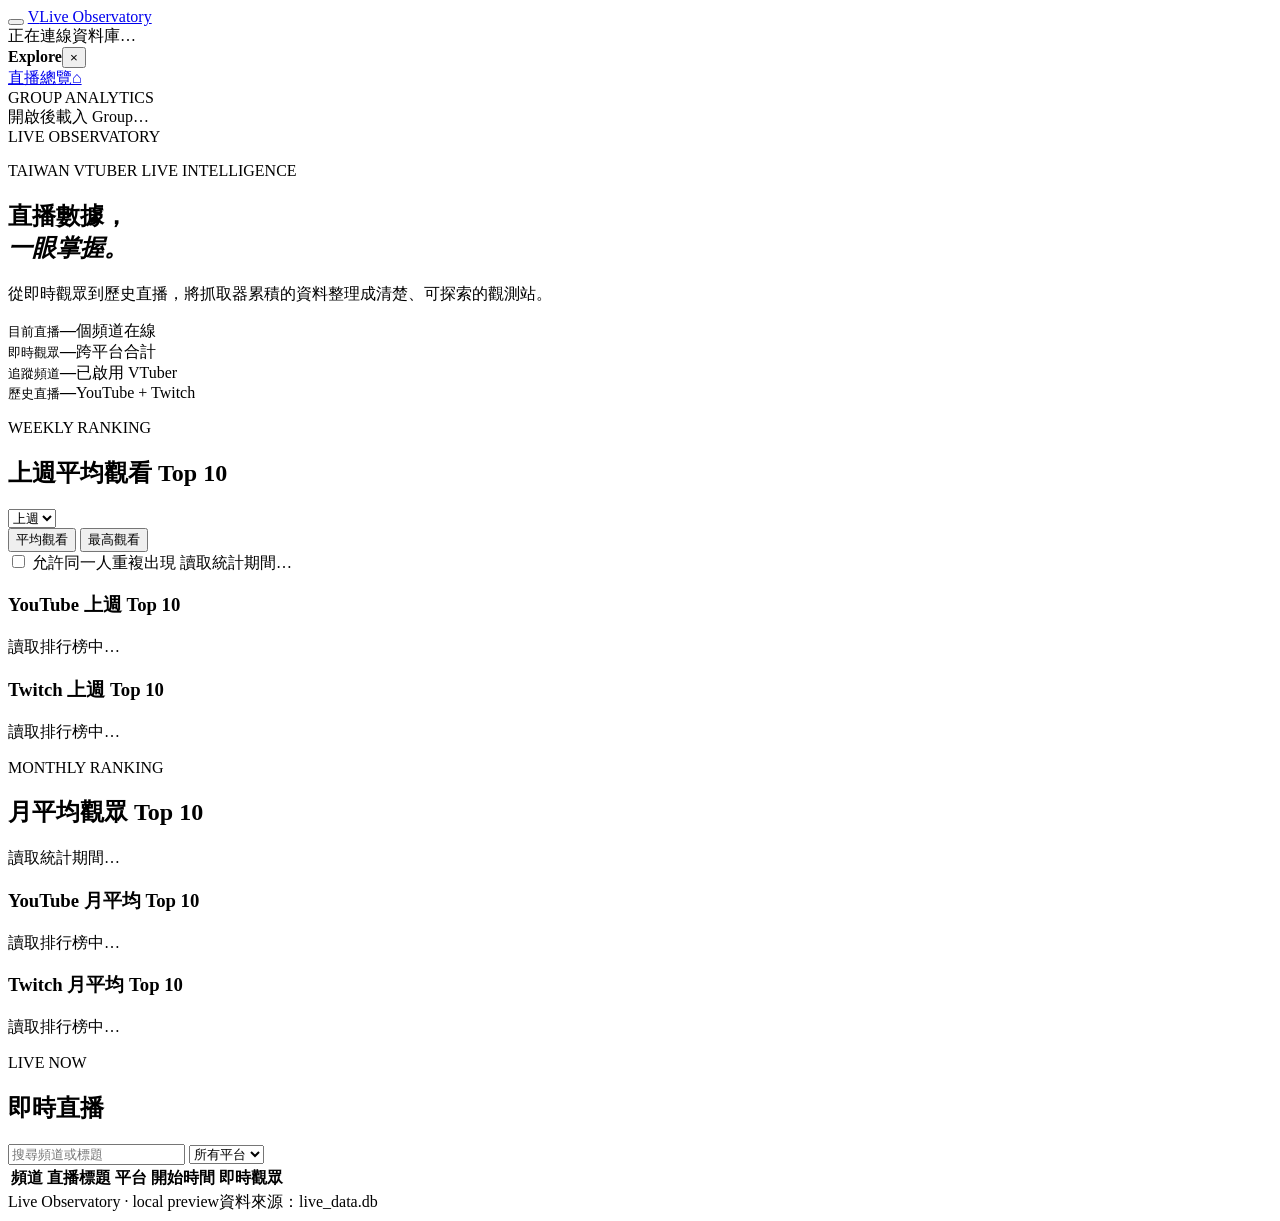
==== static/index.html @ b6060ea2 "Show month in average ranking heading" ====
<!doctype html>
<html lang="zh-Hant">
<head>
  <meta charset="utf-8">
  <meta name="viewport" content="width=device-width, initial-scale=1">
  <title>VTuber Live Observatory</title>
  <base id="site-base" href="/">
  <script>if(location.hostname.endsWith(".github.io"))document.getElementById("site-base").href="/vtuber_website/";</script>
  <script src="site.js?v=1"></script>
  <link rel="stylesheet" href="styles.css">
  <link rel="stylesheet" href="navigation.css">
  <link rel="stylesheet" href="dashboard-theme.css?v=5">
</head>
<body>
  <header class="topbar">
    <div class="nav-left">
      <button class="menu-button" type="button" aria-label="開啟導覽選單" aria-expanded="false"><span></span></button>
      <a class="brand" href="./"><span class="brand-mark">V</span><span>Live Observatory</span></a>
    </div>
    <div class="status"><i></i><span id="sync-label">正在連線資料庫…</span></div>
  </header>
  <div class="drawer-overlay"></div>
  <aside class="nav-drawer" aria-label="網站導覽">
    <div class="drawer-head"><strong>Explore</strong><button class="drawer-close" type="button" aria-label="關閉選單">×</button></div>
    <a class="drawer-home" href="./"><span>直播總覽</span><span>⌂</span></a>
    <div class="drawer-section-title">GROUP ANALYTICS</div>
    <div class="drawer-groups"><div class="drawer-loading">開啟後載入 Group…</div></div>
    <div class="drawer-foot">LIVE OBSERVATORY</div>
  </aside>

  <main>
    <section class="hero">
      <div>
        <p class="eyebrow">TAIWAN VTUBER LIVE INTELLIGENCE</p>
        <h1>直播數據，<br><em>一眼掌握。</em></h1>
        <p class="lede">從即時觀眾到歷史直播，將抓取器累積的資料整理成清楚、可探索的觀測站。</p>
      </div>
      <div class="orb" aria-hidden="true"><span></span></div>
    </section>

    <section class="metrics" id="metrics">
      <article><small>目前直播</small><strong id="live-now">—</strong><span>個頻道在線</span></article>
      <article><small>即時觀眾</small><strong id="viewers-now">—</strong><span>跨平台合計</span></article>
      <article><small>追蹤頻道</small><strong id="streamers">—</strong><span>已啟用 VTuber</span></article>
      <article><small>歷史直播</small><strong id="streams">—</strong><span id="platform-mix">YouTube + Twitch</span></article>
    </section>

    <section class="section">
      <div class="section-title">
        <div><p class="eyebrow">WEEKLY RANKING</p><h2 id="ranking-heading">上週平均觀看 Top 10</h2></div>
        <div class="ranking-controls">
          <select id="stream-ranking-period" aria-label="單場直播排行期間">
            <option value="last_week">上週</option>
            <option value="this_week">本週</option>
            <option value="this_month">本月</option>
          </select>
          <div class="ranking-metric" role="group" aria-label="排行榜依據">
            <button class="active" type="button" data-ranking-metric="average_viewers">平均觀看</button>
            <button type="button" data-ranking-metric="peak_viewers">最高觀看</button>
          </div>
          <label class="ranking-unique"><input type="checkbox" id="ranking-allow-duplicates"> 允許同一人重複出現</label>
          <span class="ranking-period" id="ranking-period">讀取統計期間…</span>
        </div>
      </div>
      <div class="platform-rankings">
        <section class="platform-ranking">
          <h3 id="youtube-stream-ranking-title"><span class="badge youtube">YouTube</span> 上週 Top 10</h3>
          <div class="weekly-ranking" id="youtube-ranking"><div class="empty">讀取排行榜中…</div></div>
        </section>
        <section class="platform-ranking">
          <h3 id="twitch-stream-ranking-title"><span class="badge twitch">Twitch</span> 上週 Top 10</h3>
          <div class="weekly-ranking" id="twitch-ranking"><div class="empty">讀取排行榜中…</div></div>
        </section>
      </div>
    </section>

    <section class="section">
      <div class="section-title">
        <div><p class="eyebrow">MONTHLY RANKING</p><h2 id="monthly-ranking-heading">月平均觀眾 Top 10</h2></div>
        <span class="ranking-period" id="monthly-ranking-period">讀取統計期間…</span>
      </div>
      <div class="platform-rankings">
        <section class="platform-ranking">
          <h3><span class="badge youtube">YouTube</span> 月平均 Top 10</h3>
          <div class="weekly-ranking" id="youtube-monthly-ranking"><div class="empty">讀取排行榜中…</div></div>
        </section>
        <section class="platform-ranking">
          <h3><span class="badge twitch">Twitch</span> 月平均 Top 10</h3>
          <div class="weekly-ranking" id="twitch-monthly-ranking"><div class="empty">讀取排行榜中…</div></div>
        </section>
      </div>
    </section>

    <section class="section">
      <div class="section-title">
        <div><p class="eyebrow">LIVE NOW</p><h2>即時直播</h2></div>
        <div class="filters">
          <input id="search" type="search" placeholder="搜尋頻道或標題">
          <select id="platform"><option value="">所有平台</option><option value="youtube">YouTube</option><option value="twitch">Twitch</option></select>
        </div>
      </div>
      <div class="table-wrap">
        <table>
          <thead><tr><th>頻道</th><th>直播標題</th><th>平台</th><th>開始時間</th><th class="number">即時觀眾</th></tr></thead>
          <tbody id="stream-table"></tbody>
        </table>
      </div>
    </section>
  </main>

  <footer><span>Live Observatory · local preview</span><span>資料來源：live_data.db</span></footer>
  <script src="supabase-config.js?v=1"></script>
  <script src="api-client.js?v=3"></script>
  <script src="navigation.js?v=2"></script>
  <script src="app.js?v=16"></script>
</body>
</html>
---- static/styles.css ----
:root {
  --ink: #17221d;
  --muted: #647269;
  --paper: #f4f1e9;
  --card: #fffdf8;
  --line: #d9ddd5;
  --green: #215c42;
  --lime: #c9ff62;
  --red: #ef5b4c;
  --shadow: 0 18px 50px rgba(32, 59, 44, .09);
}

* { box-sizing: border-box; }
html { scroll-behavior: smooth; }
body {
  margin: 0;
  background: var(--paper);
  color: var(--ink);
  font-family: Inter, "Noto Sans TC", "Microsoft JhengHei", sans-serif;
}
.topbar {
  position: sticky;
  top: 0;
  z-index: 10;
  display: flex;
  align-items: center;
  justify-content: space-between;
  height: 72px;
  padding: 0 max(5vw, 28px);
  border-bottom: 1px solid var(--line);
  background: rgba(244, 241, 233, .88);
  backdrop-filter: blur(16px);
}
.brand {
  display: flex;
  align-items: center;
  gap: 12px;
  color: var(--ink);
  font-weight: 800;
  letter-spacing: -.02em;
  text-decoration: none;
}
.brand-mark {
  display: grid;
  place-items: center;
  width: 34px;
  height: 34px;
  border-radius: 50%;
  background: var(--green);
  color: var(--lime);
}
.status {
  display: flex;
  align-items: center;
  gap: 9px;
  color: var(--muted);
  font-size: 13px;
}
.status i {
  width: 8px;
  height: 8px;
  border-radius: 50%;
  background: #43bc75;
  box-shadow: 0 0 0 4px rgba(67, 188, 117, .12);
}

main { width: min(1180px, 90vw); margin: auto; }
.hero {
  display: grid;
  grid-template-columns: 1.4fr .8fr;
  align-items: center;
  min-height: 430px;
  border-bottom: 1px solid var(--line);
}
.eyebrow {
  margin: 0 0 12px;
  color: var(--green);
  font-size: 11px;
  font-weight: 800;
  letter-spacing: .18em;
}
.hero h1 {
  margin: 0;
  font-family: Georgia, "Noto Serif TC", serif;
  font-size: clamp(54px, 7vw, 94px);
  line-height: .92;
  letter-spacing: -.055em;
}
.hero h1 em { color: var(--green); font-weight: 400; }
.lede {
  max-width: 540px;
  margin: 28px 0 0;
  color: var(--muted);
  font-size: 17px;
  line-height: 1.8;
}
.orb {
  position: relative;
  justify-self: end;
  width: min(28vw, 290px);
  overflow: hidden;
  aspect-ratio: 1;
  border-radius: 50%;
  background: var(--green);
  box-shadow: var(--shadow);
}
.orb::before {
  content: "";
  position: absolute;
  left: 15%;
  top: 15%;
  width: 70%;
  height: 70%;
  border: 1px solid rgba(201, 255, 98, .5);
  border-radius: 50%;
}
.orb::after {
  content: "LIVE";
  position: absolute;
  inset: 0;
  display: grid;
  place-items: center;
  color: var(--lime);
  font-size: 14px;
  font-weight: 900;
  letter-spacing: .35em;
}
.orb span {
  position: absolute;
  left: 20%;
  top: 20%;
  width: 18px;
  height: 18px;
  border-radius: 50%;
  background: var(--red);
  box-shadow: 145px 135px 0 var(--lime);
}

.metrics {
  display: grid;
  grid-template-columns: repeat(4, 1fr);
  margin: 34px 0 96px;
  border: 1px solid var(--line);
  border-radius: 16px;
  background: var(--card);
  box-shadow: var(--shadow);
}
.metrics article { padding: 26px 28px; border-right: 1px solid var(--line); }
.metrics article:last-child { border: 0; }
.metrics small,
.metrics span { display: block; color: var(--muted); font-size: 12px; }
.metrics strong {
  display: block;
  margin: 8px 0 5px;
  font-family: Georgia, serif;
  font-size: 42px;
  letter-spacing: -.04em;
}

.section { margin: 0 0 96px; }
.section-title {
  display: flex;
  align-items: end;
  justify-content: space-between;
  margin-bottom: 24px;
}
.section-title h2 {
  margin: 0;
  font-family: Georgia, "Noto Serif TC", serif;
  font-size: 34px;
  letter-spacing: -.03em;
}
.empty {
  grid-column: 1 / -1;
  padding: 60px;
  border: 1px dashed #bdc6bf;
  border-radius: 15px;
  color: var(--muted);
  text-align: center;
}

.filters { display: flex; gap: 8px; }
.filters input,
.filters select {
  padding: 10px 12px;
  border: 1px solid var(--line);
  border-radius: 9px;
  background: var(--card);
  color: var(--ink);
  font: 13px inherit;
}
.table-wrap {
  overflow: auto;
  border: 1px solid var(--line);
  border-radius: 14px;
  background: var(--card);
  box-shadow: var(--shadow);
}
table { width: 100%; min-width: 800px; border-collapse: collapse; }
th,
td {
  padding: 16px 18px;
  border-bottom: 1px solid var(--line);
  font-size: 13px;
  text-align: left;
}
th {
  background: #f9f7f1;
  color: var(--muted);
  font-size: 10px;
  letter-spacing: .1em;
  text-transform: uppercase;
}
tbody tr:last-child td { border: 0; }
tbody tr:hover { background: #fafbf7; }
.channel { font-weight: 700; }
.group { display: block; margin-top: 3px; color: var(--muted); font-size: 10px; }
.title-cell { max-width: 420px; }
.title-cell a { color: inherit; text-decoration: none; }
.badge { padding: 5px 8px; border-radius: 12px; background: #eee; font-size: 10px; }
.badge.youtube { background: #fff0ed; color: #b83227; }
.badge.twitch { background: #f2edff; color: #6441a5; }
.number { text-align: right; font-variant-numeric: tabular-nums; }

footer {
  display: flex;
  justify-content: space-between;
  width: min(1180px, 90vw);
  margin: auto;
  padding: 30px 0 45px;
  border-top: 1px solid var(--line);
  color: var(--muted);
  font-size: 11px;
}

@media (max-width: 800px) {
  .hero { grid-template-columns: 1fr; min-height: 500px; }
  .orb { display: none; }
  .metrics { grid-template-columns: 1fr 1fr; }
  .metrics article:nth-child(2) { border-right: 0; }
  .metrics article:nth-child(-n+2) { border-bottom: 1px solid var(--line); }
  .section-title { align-items: start; flex-direction: column; gap: 20px; }
  .filters { width: 100%; }
  .filters input { flex: 1; }
}

@media (max-width: 480px) {
  .topbar { padding: 0 18px; }
  .status span { display: none; }
  main { width: 92vw; }
  .hero h1 { font-size: 48px; }
  .metrics { grid-template-columns: 1fr; }
  .metrics article {
    border-right: 0;
    border-bottom: 1px solid var(--line) !important;
  }
  .metrics article:last-child { border: 0 !important; }
  .filters { flex-direction: column; }
  footer { flex-direction: column; gap: 8px; }
}
---- static/navigation.css ----
.nav-left{display:flex;align-items:center;gap:12px}.menu-button{width:40px;height:40px;border:1px solid var(--line,#d9ddd5);border-radius:50%;background:transparent;display:grid;place-items:center;cursor:pointer;color:var(--ink,#17221d);transition:.2s}.menu-button:hover{background:var(--card,#fffdf8);border-color:var(--green,#215c42)}.menu-button span,.menu-button:before,.menu-button:after{content:"";display:block;width:16px;height:1.5px;background:currentColor;transition:.25s}.menu-button span{margin:4px 0}.nav-drawer{position:fixed;z-index:50;left:0;top:0;width:min(390px,88vw);height:100vh;background:#173d2d;color:#fff;transform:translateX(-102%);transition:transform .28s ease;display:flex;flex-direction:column;box-shadow:20px 0 70px rgba(15,35,26,.25)}.nav-drawer.open{transform:translateX(0)}.drawer-overlay{position:fixed;inset:0;background:rgba(17,29,23,.38);backdrop-filter:blur(2px);z-index:49;opacity:0;pointer-events:none;transition:opacity .25s}.drawer-overlay.open{opacity:1;pointer-events:auto}.drawer-head{height:72px;display:flex;align-items:center;justify-content:space-between;padding:0 26px;border-bottom:1px solid rgba(255,255,255,.12)}.drawer-head strong{font-family:Georgia,serif;font-size:19px}.drawer-close{border:0;background:transparent;color:#fff;font-size:29px;line-height:1;cursor:pointer}.drawer-home{display:flex;justify-content:space-between;align-items:center;margin:24px 20px 14px;padding:17px 18px;border-radius:10px;background:var(--lime,#c9ff62);color:#173d2d;text-decoration:none;font-size:13px;font-weight:800}.drawer-section-title{padding:16px 27px 10px;color:#96b2a3;font-size:9px;letter-spacing:.2em;font-weight:800}.drawer-groups{overflow:auto;padding:0 12px 30px}.drawer-group{display:grid;grid-template-columns:34px 1fr auto;gap:11px;align-items:center;padding:11px 14px;color:#e7efe9;text-decoration:none;border-radius:9px}.drawer-group:hover,.drawer-group.active{background:rgba(255,255,255,.09)}.drawer-group-mark{width:30px;height:30px;border-radius:50%;display:grid;place-items:center;background:rgba(201,255,98,.12);color:var(--lime,#c9ff62);font:14px Georgia}.drawer-group strong{display:block;font-size:12px;text-transform:capitalize}.drawer-group small{display:block;color:#91aa9d;font-size:9px;margin-top:3px}.drawer-group>small{margin:0}.drawer-loading{padding:20px 27px;color:#91aa9d;font-size:11px}.drawer-foot{margin-top:auto;padding:18px 27px;border-top:1px solid rgba(255,255,255,.1);color:#789487;font-size:9px;letter-spacing:.1em}
@media(max-width:480px){.nav-left{gap:8px}.menu-button{width:36px;height:36px}}
---- static/dashboard-theme.css ----
:root{
  --ink:#e8edf7;
  --muted:#8792a8;
  --paper:#080c14;
  --card:#101722;
  --line:#202a3a;
  --green:#43d7b5;
  --lime:#69f0ce;
  --red:#ff6577;
  --blue:#5a8cff;
  --purple:#a879ff;
  --shadow:0 14px 40px rgba(0,0,0,.25);
}
*{scrollbar-color:#29364a #0a0f18}
body{
  background-color:var(--paper);
  background-image:linear-gradient(rgba(78,101,139,.055) 1px,transparent 1px),linear-gradient(90deg,rgba(78,101,139,.055) 1px,transparent 1px);
  background-size:32px 32px;
  color:var(--ink);
}
.topbar{
  height:64px;background:rgba(8,12,20,.88);border-color:var(--line);
  box-shadow:0 1px 0 rgba(255,255,255,.02);padding:0 max(3vw,22px)
}
.brand{color:var(--ink);font-size:13px;letter-spacing:.02em}.brand-mark{border-radius:8px;background:linear-gradient(145deg,var(--blue),var(--purple));color:#fff;box-shadow:0 0 22px rgba(90,140,255,.25)}
.menu-button{border-radius:8px;background:#111925;border-color:#273247;color:#aeb9cc}.menu-button:hover{background:#172131;border-color:var(--blue);color:#fff}
.status{background:#0e181a;border:1px solid #1b3b36;border-radius:20px;padding:7px 12px;color:#8ab2aa}.status i{background:var(--green);box-shadow:0 0 10px var(--green)}
main{width:min(1360px,94vw)}
.eyebrow{color:#6e8fff;font-family:"Cascadia Code",Consolas,monospace;font-size:9px;letter-spacing:.16em}
.hero{min-height:310px;grid-template-columns:1fr 260px;border-color:var(--line);padding:38px 0}
.hero h1{font-family:Inter,"Noto Sans TC","Microsoft JhengHei",sans-serif;font-size:clamp(42px,5vw,68px);line-height:1.02;letter-spacing:-.055em;font-weight:750}.hero h1 em{font-style:normal;color:var(--green)}
.lede{font-size:14px;line-height:1.7;color:var(--muted);margin-top:20px;max-width:600px}
.orb{width:200px;border-radius:24px;background:linear-gradient(145deg,#15233c,#0d151f);border:1px solid #293954;box-shadow:inset 0 0 45px rgba(90,140,255,.1),var(--shadow)}
.orb:before{border-color:rgba(90,140,255,.42)}.orb:after{color:var(--green);font-family:Consolas,monospace}.orb span{background:var(--red);box-shadow:105px 95px 0 var(--green)}
.metrics,.summary-strip,.metric-grid{background:rgba(16,23,34,.9);border-color:var(--line);border-radius:10px;box-shadow:var(--shadow)}
.metrics{margin:24px 0 64px}.metrics article,.summary-strip div,.metric-grid article{border-color:var(--line);position:relative;overflow:hidden}
.metrics article:before,.metric-grid article:before{content:"";position:absolute;left:0;top:0;width:100%;height:2px;background:linear-gradient(90deg,var(--blue),transparent)}
.metrics small,.metrics span,.summary-strip small,.metric-grid small,.metric-grid span{color:var(--muted)}
.metrics strong,.summary-strip strong,.metric-grid strong{font-family:"Cascadia Code",Consolas,monospace;color:#f1f5ff;letter-spacing:-.05em}
.section{margin-bottom:64px}.section-title h2,.panel h2,.history h2,.section-head h2{font-family:Inter,"Noto Sans TC",sans-serif;font-weight:650;font-size:25px;letter-spacing:-.025em}
.member-avatar,.profile-avatar{background:linear-gradient(145deg,var(--blue),var(--purple));color:#fff}
.analysis-grid{gap:12px;margin-bottom:64px}.panel{background:rgba(16,23,34,.94);border-color:var(--line);border-radius:10px;box-shadow:var(--shadow)}
.category-row{border-color:var(--line)}
.filters input,.filters select,.controls input,.controls select,.history select{background:#0f1621;border-color:#273247;color:var(--ink);border-radius:7px}.filters input:focus,.controls input:focus{outline:1px solid var(--blue)}
.table-wrap{background:rgba(16,23,34,.96);border-color:var(--line);border-radius:9px;box-shadow:var(--shadow)}
th{background:#0d131d;color:#718099;border-color:var(--line);font-family:"Cascadia Code",Consolas,monospace}td{border-color:var(--line)}tbody tr:hover{background:#141e2c}.badge,.chip{background:#1b2432}.badge.youtube,.chip.youtube{color:#ff8994;background:#2a171d}.badge.twitch,.chip.twitch{color:#b999ff;background:#211a35}
footer{border-color:var(--line);color:#66738a}
.crumbs{color:#657189}.group-hero{min-height:250px;border:1px solid #263653;border-radius:12px;background:radial-gradient(circle at 85% 25%,rgba(90,140,255,.2),transparent 28%),linear-gradient(120deg,#121c2b,#0d141f);padding:42px 48px}.group-hero:after{border-color:rgba(90,140,255,.2)}.group-hero .eyebrow{color:var(--green)}.group-hero h1,.profile-hero h1{font-family:Inter,"Noto Sans TC",sans-serif;font-weight:720;letter-spacing:-.045em}.group-hero p:not(.eyebrow){color:var(--muted)}.group-seal{border-radius:18px;border-color:#3a4d6d;color:#7ca0ff;background:rgba(9,15,25,.48)}.group-seal span{font-family:"Cascadia Code",Consolas,monospace}
.summary-strip{margin:-22px 24px 60px}.directory{background:rgba(8,12,20,.55)}.member-list{border-color:var(--line)}.member-row{border-color:var(--line);border-radius:7px}.member-row:hover{background:#101925}.member-avatar{border-radius:8px}.arrow{color:var(--blue)}.now-live{color:var(--red)!important}.member-stat strong{font-family:"Cascadia Code",Consolas,monospace}
.profile-hero{border-color:var(--line)}.profile-avatar{border-radius:18px}.profile-labels span{border-color:#2d3a50;color:#7ea1ff;background:#101826}.profile-labels .live{background:#451d29;color:#ff8896;border-color:#7e3043}.profile-copy>p,.profile-period small{color:var(--muted)}.profile-links a{background:#111a27;border-color:#2a374c;color:#cbd5e6}.profile-period strong{font-family:"Cascadia Code",Consolas,monospace}
.category-bar{background:#202b3c}.category-bar i{background:linear-gradient(90deg,var(--blue),var(--purple))}
.nav-drawer{background:#0c121c;border-right:1px solid #253249}.drawer-head{border-color:#222d3f}.drawer-home{background:linear-gradient(90deg,var(--blue),#7861db);color:#fff}.drawer-section-title{color:#5e6f89}.drawer-group{color:#cbd4e3}.drawer-group:hover,.drawer-group.active{background:#141f2e}.drawer-group-mark{border-radius:7px;background:#182439;color:#7fa2ff}.drawer-group small,.drawer-loading{color:#65758d}.drawer-foot{border-color:#202b3d;color:#53637c}
nav a{color:var(--muted);border-color:transparent}nav a.active{color:var(--green);border-color:var(--green)}
@media(max-width:800px){.hero{grid-template-columns:1fr}.group-hero{padding:34px 28px}}
@media(max-width:520px){.brand span:last-child{display:none}.hero{min-height:360px}.metrics strong{font-size:32px}}
.summary-strip{grid-template-columns:repeat(4,1fr) 1.35fr}
.summary-strip>.average-card{display:grid;grid-template-columns:1fr 1fr;column-gap:14px;padding-top:19px;padding-bottom:19px}
.average-card>small{grid-column:1/-1}
.platform-average{display:flex;align-items:baseline;gap:7px;margin-top:7px}
.platform-average b{font:700 9px "Cascadia Code",Consolas,monospace;color:var(--muted)}
.platform-average strong{display:inline!important;margin:0!important;font-size:22px!important;color:var(--ink)}
.member-stat.dual-stat{display:grid;grid-template-columns:1fr 1fr;column-gap:12px}
.member-stat.dual-stat>small{grid-column:1/-1;margin:0 0 7px}
.member-stat.dual-stat>span{display:flex;align-items:baseline;gap:6px}
.member-stat.dual-stat b{font:700 8px "Cascadia Code",Consolas,monospace;color:var(--muted)}
.member-stat.dual-stat strong{font-family:"Cascadia Code",Consolas,monospace;font-size:14px}
@media(max-width:900px){.summary-strip{grid-template-columns:repeat(2,1fr)}.summary-strip>.average-card{grid-column:1/-1}.summary-strip>div:nth-child(2n){border-right:0}.summary-strip>div{border-bottom:1px solid var(--line)}.summary-strip>div:last-child{border-bottom:0}}
@media(max-width:800px){.member-row{grid-template-columns:44px 1fr 24px}.member-row>.member-avatar{grid-column:1}.member-row>.member-name{grid-column:2}.member-row>.arrow{grid-column:3;grid-row:1}.member-row>.member-stat{grid-column:2/4}.member-row>.dual-stat{display:grid}}
@media(max-width:480px){.summary-strip{grid-template-columns:1fr 1fr}.summary-strip>.average-card{grid-column:1/-1}}

/* Light analytics palette — layout intentionally unchanged. */
:root{
  --ink:#182230;
  --muted:#69778c;
  --paper:#f4f7fb;
  --card:#ffffff;
  --line:#dce3ed;
  --green:#0c9f83;
  --lime:#16b99a;
  --red:#e5485f;
  --blue:#4169e1;
  --purple:#7b61d9;
  --shadow:0 10px 30px rgba(41,57,84,.08);
}
*{scrollbar-color:#bdc8d8 #edf1f6}
body{
  background-color:var(--paper);
  background-image:linear-gradient(rgba(73,99,139,.045) 1px,transparent 1px),linear-gradient(90deg,rgba(73,99,139,.045) 1px,transparent 1px);
}
.topbar{background:rgba(255,255,255,.9);box-shadow:0 1px 0 rgba(24,34,48,.03)}
.brand{color:var(--ink)}.brand-mark{color:#fff}
.menu-button{background:#fff;border-color:#d7dfeb;color:#536176}.menu-button:hover{background:#f5f8fd;border-color:var(--blue);color:var(--blue)}
.status{background:#effaf7;border-color:#ccece4;color:#397b6e}.status i{box-shadow:0 0 8px rgba(12,159,131,.35)}
.hero h1{color:var(--ink)}.hero h1 em{color:var(--green)}.lede{color:var(--muted)}
.orb{background:linear-gradient(145deg,#fff,#edf3fb);border-color:#d4deec;box-shadow:inset 0 0 45px rgba(65,105,225,.06),var(--shadow)}
.orb:before{border-color:rgba(65,105,225,.25)}.orb:after{color:var(--green)}
.metrics,.summary-strip,.metric-grid{background:rgba(255,255,255,.96)}
.metrics strong,.summary-strip strong,.metric-grid strong{color:var(--ink)}
.platform{border-color:#d9e1ec;background:#f2f5fa}
.panel{background:rgba(255,255,255,.96)}.bar{background:linear-gradient(180deg,var(--blue),#7291e8)}
.filters input,.filters select,.controls input,.controls select,.history select{background:#fff;border-color:#d6deea;color:var(--ink)}
.analysis-link{display:flex;align-items:center;padding:10px 13px;border-radius:7px;background:var(--blue);color:#fff;text-decoration:none;font-size:11px;font-weight:700}
.table-wrap{background:rgba(255,255,255,.98)}th{background:#f5f7fa;color:#69778c}tbody tr:hover{background:#f7f9fc}
.badge,.chip{background:#edf1f6}.badge.youtube,.chip.youtube{color:#c73d50;background:#fff0f2}.badge.twitch,.chip.twitch{color:#7054bd;background:#f2edff}
.group-hero{border-color:#d9e2ef;background:radial-gradient(circle at 85% 25%,rgba(65,105,225,.1),transparent 28%),linear-gradient(120deg,#fff,#f0f5fb);color:var(--ink)}
.group-hero:after{border-color:rgba(65,105,225,.13)}.group-hero p:not(.eyebrow){color:var(--muted)}
.group-seal{border-color:#cfd9ea;color:var(--blue);background:rgba(241,246,253,.75)}
.directory{background:rgba(244,247,251,.45)}.member-row:hover{background:#fff}.member-avatar,.profile-avatar{color:#fff}.arrow{color:var(--blue)}
.profile-labels span{border-color:#d7e0ed;color:var(--blue);background:#f5f8fd}.profile-labels .live{background:#fff0f2;color:var(--red);border-color:#ffcbd2}
.profile-links a{background:#fff;border-color:#d8e0eb;color:var(--ink)}
.chart-dot{fill:#fff}.category-bar{background:#e8edf4}
.nav-drawer{background:#fff;color:var(--ink);border-right-color:#d8e0eb;box-shadow:20px 0 70px rgba(35,49,72,.16)}
.drawer-head{border-color:#e0e6ef}.drawer-close{color:var(--ink)}
.drawer-home{color:#fff}.drawer-section-title{color:#77869d}.drawer-group{color:#344154}.drawer-group:hover,.drawer-group.active{background:#f0f4fa}
.drawer-group-mark{background:#eaf0fc;color:var(--blue)}.drawer-group small,.drawer-loading{color:#79879a}.drawer-foot{border-color:#e1e7ef;color:#8895a8}
.drawer-overlay{background:rgba(42,53,70,.25)}
.metric-platform>div{display:grid;grid-template-columns:1fr 1fr;gap:12px;margin-top:9px}
.metric-platform>div>span{display:flex;align-items:baseline;gap:6px}
.metric-platform b{font:700 9px "Cascadia Code",Consolas,monospace;color:var(--muted)}
.metric-platform>div strong{display:inline;margin:0;font-size:27px}
.time-legends{display:flex;align-items:center;gap:7px;color:var(--muted);font-size:10px}
.time-legends i{display:inline-block;width:8px;height:8px;border-radius:2px;margin-left:9px}
.time-legends i.youtube{background:var(--red)}
.time-legends i.twitch{background:var(--purple)}
@media(max-width:700px){.metric-platform>div{gap:5px}.metric-platform>div strong{font-size:22px}}
.hour-chart{display:block;height:auto;min-height:290px;padding:8px 0 0;border-bottom:0;overflow-x:auto;overflow-y:hidden}
.hour-chart svg{display:block;width:100%;min-width:760px;height:auto;aspect-ratio:1000/260;overflow:visible}
.hour-line{fill:none;stroke-width:3;stroke-linecap:round;stroke-linejoin:round;vector-effect:non-scaling-stroke}
.hour-line.youtube{stroke:var(--red)}.hour-line.twitch{stroke:var(--purple)}
.hour-hit{fill:transparent;stroke:transparent;cursor:crosshair}
.hour-hover-dot{fill:#fff;stroke-width:2;opacity:0;pointer-events:none;vector-effect:non-scaling-stroke;transition:opacity .12s}
.hour-point.youtube .hour-hover-dot{stroke:var(--red)}.hour-point.twitch .hour-hover-dot{stroke:var(--purple)}
.hour-point:hover .hour-hover-dot{opacity:1}
.hour-grid{stroke:var(--line);stroke-width:1;stroke-dasharray:4 5;vector-effect:non-scaling-stroke}
.hour-axis-label{fill:var(--muted);font:9px "Cascadia Code",Consolas,monospace}
.calendar-legend{display:flex;align-items:center;justify-content:flex-end;flex-wrap:wrap;gap:6px;color:var(--muted);font:9px "Cascadia Code",Consolas,monospace}
.calendar-legend em{font-style:normal;margin-left:8px;padding-left:10px;border-left:1px solid var(--line);white-space:nowrap}
.calendar-legend i{display:inline-block;width:8px;height:8px;border-radius:2px;margin-left:7px}
.calendar-legend i.youtube{background:var(--red)}.calendar-legend i.twitch{background:var(--purple)}.calendar-legend i.dual{background:#28ff28}
.broadcast-calendar{display:grid;grid-template-columns:repeat(7,minmax(0,1fr));gap:5px}
.calendar-weekday{text-align:center;color:var(--muted);font:9px "Cascadia Code",Consolas,monospace;padding-bottom:3px}
.calendar-day{min-height:54px;border:1px solid var(--line);border-radius:6px;background:#f8fafc;padding:6px;display:flex;flex-direction:column;gap:5px}
.calendar-date{color:var(--muted);font:9px "Cascadia Code",Consolas,monospace}
.calendar-activity{flex:1;border-radius:3px;display:grid;place-items:center;background:#eef1f5}
.calendar-activity b{font:9px "Cascadia Code",Consolas,monospace;color:#fff}
.calendar-activity.none b{color:transparent}
.calendar-activity.youtube.level-1{background:#ffd9de}.calendar-activity.youtube.level-2{background:#f9a5b0}.calendar-activity.youtube.level-3{background:#ef7081}.calendar-activity.youtube.level-4{background:var(--red)}
.calendar-activity.twitch.level-1{background:#e6ddfa}.calendar-activity.twitch.level-2{background:#c6b4f1}.calendar-activity.twitch.level-3{background:#9f82e7}.calendar-activity.twitch.level-4{background:var(--purple)}
.calendar-activity.dual.level-1{background:#daffda}.calendar-activity.dual.level-2{background:#b4ffb4}.calendar-activity.dual.level-3{background:#6cff6c}.calendar-activity.dual.level-4{background:#28ff28}
.calendar-activity.youtube.level-1 b,.calendar-activity.twitch.level-1 b,.calendar-activity.dual.level-1 b{color:#405066}
.calendar-activity.dual.level-1 b,.calendar-activity.dual.level-2 b,.calendar-activity.dual.level-3 b,.calendar-activity.dual.level-4 b{color:#111}
.group-analysis-page .calendar-platforms{display:grid;grid-template-columns:1fr 1fr;gap:3px;flex:1}
.group-analysis-page .calendar-platforms i{border-radius:3px;display:grid;place-items:center;background:#eef1f5;min-width:0}
.group-analysis-page .calendar-platforms b{font:8px "Cascadia Code",Consolas,monospace;color:#fff}
.group-analysis-page .calendar-platforms .youtube.level-1{background:#ffd9de}.group-analysis-page .calendar-platforms .youtube.level-2{background:#f9a5b0}.group-analysis-page .calendar-platforms .youtube.level-3{background:#ef7081}.group-analysis-page .calendar-platforms .youtube.level-4{background:var(--red)}
.group-analysis-page .calendar-platforms .twitch.level-1{background:#e6ddfa}.group-analysis-page .calendar-platforms .twitch.level-2{background:#c6b4f1}.group-analysis-page .calendar-platforms .twitch.level-3{background:#9f82e7}.group-analysis-page .calendar-platforms .twitch.level-4{background:var(--purple)}
.group-analysis-page .calendar-platforms .youtube.level-1 b,.group-analysis-page .calendar-platforms .twitch.level-1 b{color:#405066}
@media(max-width:520px){.broadcast-calendar{gap:3px}.calendar-day{min-height:46px;padding:4px}.calendar-date{font-size:8px}.calendar-platforms{gap:2px}}
.history-row{cursor:pointer}.history-row:focus{outline:2px solid var(--blue);outline-offset:-2px;background:#f5f8fd}
.stream-owner{display:block;color:var(--blue);font:9px "Cascadia Code",Consolas,monospace;margin-bottom:4px}
.stream-modal{position:fixed;inset:0;z-index:70;display:none}.stream-modal.open{display:block}
.stream-modal-backdrop{position:absolute;inset:0;background:rgba(25,34,49,.36);backdrop-filter:blur(3px)}
.stream-modal-panel{position:absolute;left:50%;top:50%;transform:translate(-50%,-50%);width:min(1060px,92vw);max-height:90vh;overflow:auto;background:#fff;border:1px solid var(--line);border-radius:12px;box-shadow:0 24px 80px rgba(35,48,70,.25);padding:28px}
.stream-modal-close{position:absolute;right:18px;top:16px;width:34px;height:34px;border:1px solid var(--line);border-radius:8px;background:#f7f9fc;color:var(--ink);font-size:24px;line-height:1;cursor:pointer}
.stream-modal-head{padding-right:45px}.stream-modal-head h2{font-size:20px;margin:0 0 10px;line-height:1.4}.stream-modal-head>div{display:flex;align-items:center;gap:10px;color:var(--muted);font-size:11px}.stream-modal-head a{color:var(--blue);text-decoration:none}
.viewer-chart{height:auto;min-height:310px;overflow-x:auto;margin-top:20px}.viewer-chart svg{display:block;width:100%;min-width:760px;height:auto;aspect-ratio:1000/290}
.viewer-line{fill:none;stroke-width:2.5;stroke-linecap:round;stroke-linejoin:round;vector-effect:non-scaling-stroke}.viewer-line.youtube{stroke:var(--red)}.viewer-line.twitch{stroke:var(--purple)}
.viewer-grid{stroke:var(--line);stroke-width:1;stroke-dasharray:4 5;vector-effect:non-scaling-stroke}.viewer-axis{fill:var(--muted);font:9px "Cascadia Code",Consolas,monospace}
.viewer-hit{fill:transparent;stroke:transparent;cursor:crosshair}.viewer-hover-dot{fill:#fff;stroke-width:2;opacity:0;pointer-events:none;vector-effect:non-scaling-stroke;transition:opacity .1s}
.viewer-point.youtube .viewer-hover-dot{stroke:var(--red)}.viewer-point.twitch .viewer-hover-dot{stroke:var(--purple)}.viewer-point:hover .viewer-hover-dot{opacity:1}
.viewer-value{fill:var(--ink);font:700 11px "Cascadia Code",Consolas,monospace;paint-order:stroke;stroke:#fff;stroke-width:4px;stroke-linejoin:round;opacity:0;pointer-events:none;transition:opacity .1s}
.viewer-point:hover .viewer-value{opacity:1}
.stream-modal-stats{display:grid;grid-template-columns:repeat(3,1fr);border-top:1px solid var(--line);margin-top:8px}.stream-modal-stats>span{padding:17px;border-right:1px solid var(--line);border-bottom:1px solid var(--line)}.stream-modal-stats>span:nth-child(3n){border-right:0}.stream-modal-stats>span:nth-last-child(-n+3){border-bottom:0}.stream-modal-stats small{display:block;color:var(--muted);font-size:9px}.stream-modal-stats strong{display:block;margin-top:5px;font:22px "Cascadia Code",Consolas,monospace}.stream-modal-stats strong.stat-time{font-size:14px;line-height:1.5}
@media(max-width:600px){.stream-modal-panel{width:96vw;padding:20px}.stream-modal-stats>span{padding:12px}.stream-modal-stats strong{font-size:17px}.viewer-chart{min-height:250px}}
.history-open-button{display:block;width:max-content;margin:0 0 18px auto;padding:9px 15px;border:1px solid #c9d4e4;border-radius:8px;background:#fff;color:var(--blue);font:650 12px Inter,"Noto Sans TC",sans-serif;text-decoration:none;cursor:pointer;box-shadow:0 3px 12px rgba(35,48,70,.08)}
.history-open-button:hover{border-color:var(--blue);background:#f4f7ff}
.month-controls{display:flex;align-items:center;gap:7px}
.month-controls button,.month-controls input{height:38px;border:1px solid #d6deea;border-radius:8px;background:#fff;color:var(--ink);font:12px Inter,"Noto Sans TC",sans-serif}
.month-controls button{width:38px;cursor:pointer;font-size:16px}.month-controls button:hover:not(:disabled){border-color:var(--blue);color:var(--blue)}.month-controls button:disabled{opacity:.35;cursor:not-allowed}
.month-controls input{padding:0 11px}.history-month-summary{padding:16px 0;color:var(--muted);font:11px "Cascadia Code",Consolas,monospace}
.history-calendar .calendar-day{min-height:72px}.calendar-blank{min-height:72px}.history-loading{grid-column:1/-1}
@media(max-width:800px){.history-calendar .calendar-day,.calendar-blank{min-height:54px}}
@media(max-width:480px){.history-open-button{margin-left:0}.month-controls{width:100%}.month-controls input{flex:1;min-width:0}.history-calendar .calendar-day,.calendar-blank{min-height:46px}}
.history-page-hero{display:flex;align-items:end;justify-content:space-between;gap:32px;padding:38px 0 32px;border-bottom:1px solid var(--line)}
.history-page-hero h1{margin:0;font-size:clamp(34px,5vw,58px);letter-spacing:-.045em}.history-page-hero>div>p:last-child{margin:12px 0 0;color:var(--muted);font-size:13px}
.history-page-grid{display:grid;gap:26px;margin:12px 0 90px}.history-calendar-panel{padding:28px}.history-calendar-panel .calendar-day{min-height:86px}.history-calendar-panel .calendar-blank{min-height:86px}
.history-page-table{margin:0}.member-history-page .history-month-summary{padding:20px 2px 10px}.member-history-page .month-controls{flex:0 0 auto}
@media(max-width:700px){.history-page-hero{align-items:flex-start;flex-direction:column}.history-page-hero .month-controls{width:100%}.history-page-hero .month-controls input{flex:1}.history-calendar-panel{padding:16px}.history-calendar-panel .calendar-day,.history-calendar-panel .calendar-blank{min-height:56px}}
.drawer-group.special{border:1px dashed #efc37e;background:#fffaf0}.drawer-group.special:hover,.drawer-group.special.active{border-style:solid;background:#fff4df}.drawer-group.special .drawer-group-mark{background:#f4a340;color:#fff}.drawer-group-badge{display:inline-block;margin-left:6px;padding:2px 5px;border-radius:4px;background:#ffedc8;color:#995b0a;font:normal 7px "Cascadia Code",Consolas,monospace;vertical-align:1px}
.profile-audience{display:flex;gap:8px;flex-wrap:wrap;margin-top:10px}.profile-audience span{padding:5px 8px;border-radius:6px;background:#edf3fb;color:#405676;font:10px "Cascadia Code",Consolas,monospace}.profile-audience b{margin-right:5px;color:var(--blue)}
.member-avatar,.profile-avatar{position:relative;overflow:hidden}.member-avatar>span,.profile-avatar>span{position:relative;z-index:0}.member-avatar img,.profile-avatar img{position:absolute;inset:0;width:100%;height:100%;object-fit:cover;z-index:1}.member-avatar img{border-radius:inherit}.profile-avatar img{border-radius:inherit}
.ranking-period{color:var(--muted);font:10px "Cascadia Code",Consolas,monospace}.weekly-ranking{display:flex;flex-direction:column;border:1px solid var(--line);border-radius:12px;background:#fff;box-shadow:var(--shadow);overflow:hidden}.ranking-row{display:grid;grid-template-columns:42px 48px minmax(0,1fr) 120px 110px;gap:16px;align-items:center;padding:17px 20px;border-bottom:1px solid var(--line)}.ranking-row:last-child{border-bottom:0}.ranking-row:hover{background:#f7f9fc}.ranking-number{color:#8995a8;font:22px "Cascadia Code",Consolas,monospace;text-align:center}.ranking-row.rank-1 .ranking-number{color:#d79321}.ranking-row.rank-2 .ranking-number{color:#78869b}.ranking-row.rank-3 .ranking-number{color:#ad7148}.ranking-avatar{position:relative;display:grid;place-items:center;width:44px;height:44px;border-radius:50%;overflow:hidden;background:linear-gradient(145deg,var(--blue),var(--purple));color:#fff;font-weight:800}.ranking-avatar img{position:absolute;inset:0;width:100%;height:100%;object-fit:cover}.ranking-stream{min-width:0}.ranking-stream small,.ranking-stream>span{color:var(--muted);font-size:10px}.ranking-stream h3{margin:5px 0 7px;font-size:14px;white-space:nowrap;overflow:hidden;text-overflow:ellipsis}.ranking-stream h3 a{color:var(--ink);text-decoration:none}.ranking-stream h3 a:hover{color:var(--blue)}.ranking-stream i{font-style:normal}.ranking-stat{text-align:right}.ranking-stat small{display:block;color:var(--muted);font-size:9px}.ranking-stat strong{display:block;margin-top:5px;font:22px "Cascadia Code",Consolas,monospace;color:var(--blue)}.ranking-stat.peak strong{font-size:16px;color:var(--ink)}
.ranking-person{color:inherit;text-decoration:none;font-weight:700}.ranking-person:hover{color:var(--blue);text-decoration:underline}.ranking-avatar:focus-visible,.ranking-person:focus-visible{outline:2px solid var(--blue);outline-offset:2px}
.ranking-controls{display:flex;align-items:center;justify-content:flex-end;gap:16px;flex-wrap:wrap}.ranking-unique{display:flex;align-items:center;gap:7px;color:var(--ink);font-size:12px;cursor:pointer}.ranking-unique input{width:16px;height:16px;accent-color:var(--blue);cursor:pointer}.platform-rankings{display:grid;grid-template-columns:minmax(0,1fr) minmax(0,1fr);gap:34px;align-items:stretch}.platform-ranking{display:flex;min-width:0;width:100%;flex-direction:column}.platform-ranking>h3{display:flex;align-items:center;gap:9px;margin:0 0 10px;font-size:13px}.platform-ranking .weekly-ranking{width:100%;flex:1}.platform-ranking .ranking-row{width:100%;grid-template-columns:30px 38px minmax(0,1fr) 88px;gap:9px;padding:10px 12px}.platform-ranking .ranking-avatar{width:36px;height:36px}.platform-ranking .ranking-stat strong{font-size:17px}.platform-ranking .ranking-stat.peak{display:none}.platform-ranking .ranking-stream h3{margin:4px 0 0;font-size:12px}
.ranking-metric{display:flex;padding:3px;border:1px solid var(--line);border-radius:9px;background:#edf2f8}.ranking-metric button{border:0;border-radius:6px;padding:6px 10px;background:transparent;color:var(--muted);font:11px inherit;cursor:pointer}.ranking-metric button.active{background:#fff;color:var(--blue);font-weight:700;box-shadow:0 1px 4px rgba(24,39,61,.12)}.ranking-metric button:focus-visible{outline:2px solid var(--blue);outline-offset:1px}
@media(max-width:980px){.platform-rankings{grid-template-columns:1fr}}
.live-table-channel{display:flex;align-items:center;gap:10px;min-width:150px}.live-table-avatar{position:relative;display:grid;place-items:center;flex:0 0 34px;width:34px;height:34px;overflow:hidden;border-radius:50%;background:linear-gradient(145deg,var(--blue),var(--purple));color:#fff;text-decoration:none;font-size:12px;font-weight:800}.live-table-avatar img{position:absolute;inset:0;width:100%;height:100%;object-fit:cover}.live-table-channel .channel{display:block;color:var(--ink);text-decoration:none;font-weight:700}.live-table-channel .channel:hover{color:var(--blue)}.live-table-channel .group{display:block;margin-top:3px}
@media(max-width:760px){.ranking-row{grid-template-columns:32px 42px minmax(0,1fr) 92px;padding:14px 12px;gap:10px}.ranking-stat.peak{display:none}.ranking-stat strong{font-size:18px}.ranking-stream h3{font-size:12px}}@media(max-width:480px){.ranking-row{grid-template-columns:28px 38px minmax(0,1fr)}.ranking-avatar{width:38px;height:38px}.ranking-stat{grid-column:3;text-align:left;display:flex;align-items:center;gap:7px}.ranking-stat small,.ranking-stat strong{display:inline;margin:0}.ranking-stream h3{white-space:normal;display:-webkit-box;-webkit-line-clamp:2;-webkit-box-orient:vertical}.ranking-period{width:100%}}
.ranking-controls select{padding:7px 30px 7px 10px;border:1px solid var(--line);border-radius:8px;background:#fff;color:var(--ink);font:11px inherit;cursor:pointer}.ranking-controls select:focus-visible{outline:2px solid var(--blue);outline-offset:1px}
.group-special-label{display:inline-block;margin-left:8px;padding:4px 7px;border:1px solid #efc37e;border-radius:5px;background:#fff2d8;color:#995b0a;font-size:8px;letter-spacing:.1em;vertical-align:1px}.group-special-label[hidden]{display:none!important}.other-group-page .summary-strip{grid-template-columns:repeat(4,1fr)}
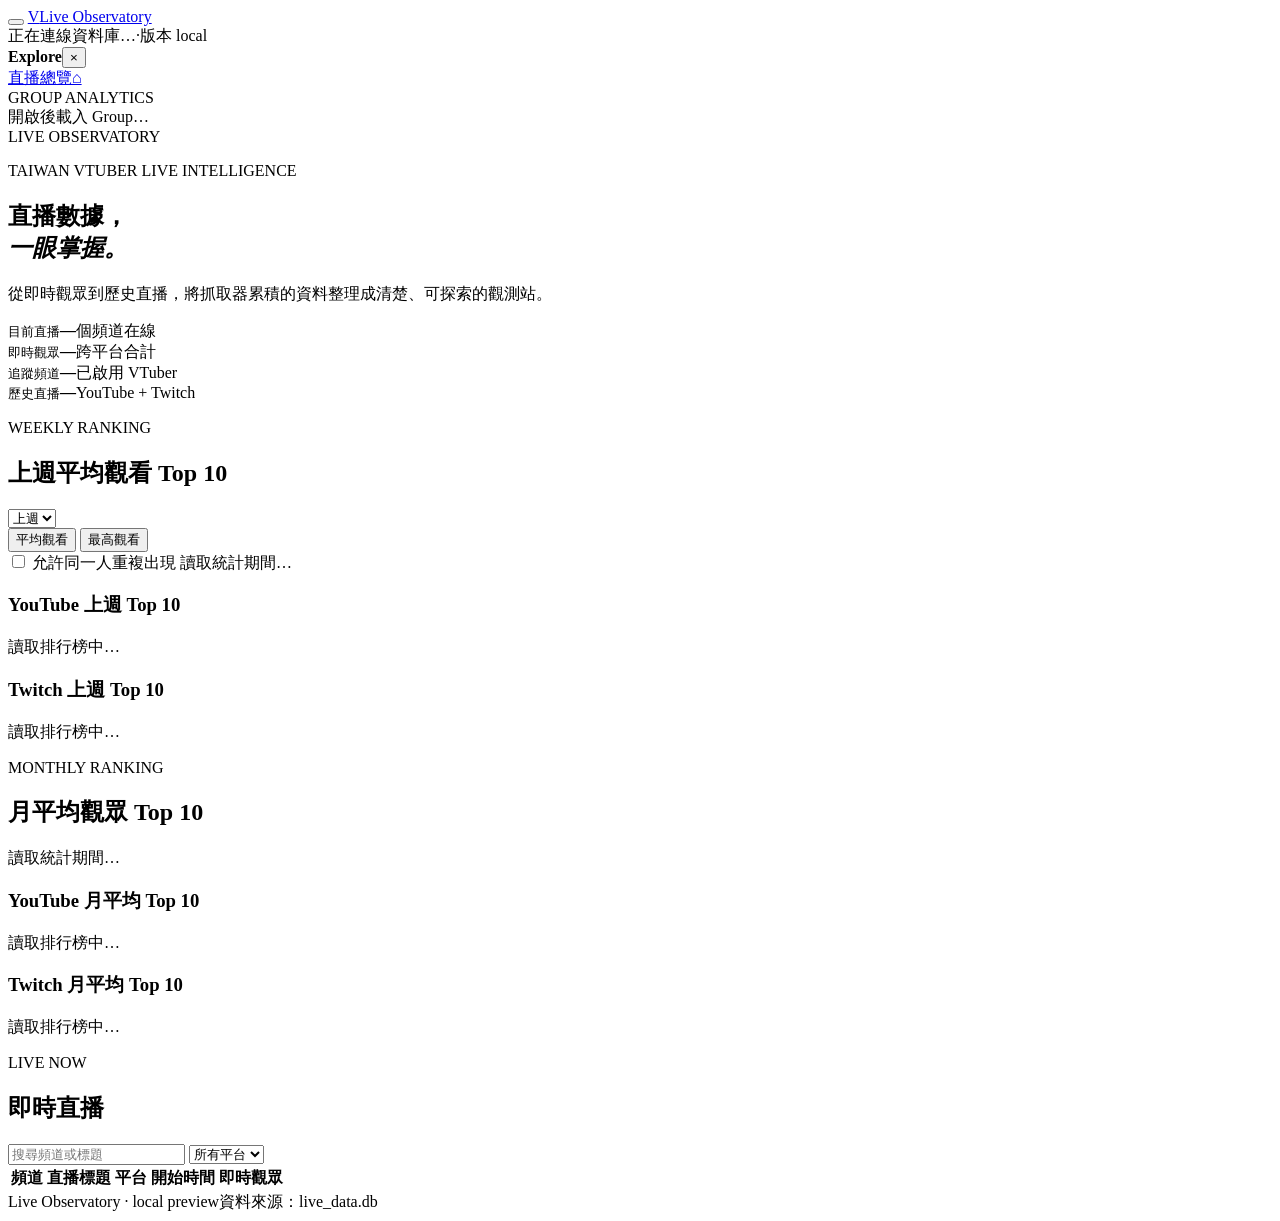
==== commit 894821dc: "Show deployed commit on homepage" ====
--- a/static/index.html
+++ b/static/index.html
@@ -6,9 +6,9 @@
   <title>VTuber Live Observatory</title>
   <base id="site-base" href="/">
   <script>if(location.hostname.endsWith(".github.io"))document.getElementById("site-base").href="/vtuber_website/";</script>
-  <script src="site.js?v=1"></script>
-  <link rel="stylesheet" href="styles.css">
-  <link rel="stylesheet" href="navigation.css">
+  <script src="site.js?v=2"></script>
+  <link rel="stylesheet" href="styles.css?v=18">
+  <link rel="stylesheet" href="navigation.css?v=3">
   <link rel="stylesheet" href="dashboard-theme.css?v=5">
 </head>
 <body>
@@ -17,7 +17,7 @@
       <button class="menu-button" type="button" aria-label="開啟導覽選單" aria-expanded="false"><span></span></button>
       <a class="brand" href="./"><span class="brand-mark">V</span><span>Live Observatory</span></a>
     </div>
-    <div class="status"><i></i><span id="sync-label">正在連線資料庫…</span></div>
+    <div class="status"><i></i><span id="sync-label">正在連線資料庫…</span><span class="status-divider">·</span><a id="build-version">版本 local</a></div>
   </header>
   <div class="drawer-overlay"></div>
   <aside class="nav-drawer" aria-label="網站導覽">
@@ -110,8 +110,9 @@
 
   <footer><span>Live Observatory · local preview</span><span>資料來源：live_data.db</span></footer>
   <script src="supabase-config.js?v=1"></script>
+  <script src="build-version.js?v=1"></script>
   <script src="api-client.js?v=3"></script>
-  <script src="navigation.js?v=2"></script>
-  <script src="app.js?v=16"></script>
+  <script src="navigation.js?v=4"></script>
+  <script src="app.js?v=18"></script>
 </body>
 </html>
--- a/static/styles.css
+++ b/static/styles.css
@@ -63,6 +63,9 @@
   background: #43bc75;
   box-shadow: 0 0 0 4px rgba(67, 188, 117, .12);
 }
+.status-divider { opacity: .45; }
+.status a { color: inherit; font: 11px "Cascadia Code", Consolas, monospace; text-decoration: none; }
+.status a[href]:hover { color: var(--blue); text-decoration: underline; }
 
 main { width: min(1180px, 90vw); margin: auto; }
 .hero {
--- a/static/navigation.css
+++ b/static/navigation.css
@@ -1,2 +1,4 @@
 .nav-left{display:flex;align-items:center;gap:12px}.menu-button{width:40px;height:40px;border:1px solid var(--line,#d9ddd5);border-radius:50%;background:transparent;display:grid;place-items:center;cursor:pointer;color:var(--ink,#17221d);transition:.2s}.menu-button:hover{background:var(--card,#fffdf8);border-color:var(--green,#215c42)}.menu-button span,.menu-button:before,.menu-button:after{content:"";display:block;width:16px;height:1.5px;background:currentColor;transition:.25s}.menu-button span{margin:4px 0}.nav-drawer{position:fixed;z-index:50;left:0;top:0;width:min(390px,88vw);height:100vh;background:#173d2d;color:#fff;transform:translateX(-102%);transition:transform .28s ease;display:flex;flex-direction:column;box-shadow:20px 0 70px rgba(15,35,26,.25)}.nav-drawer.open{transform:translateX(0)}.drawer-overlay{position:fixed;inset:0;background:rgba(17,29,23,.38);backdrop-filter:blur(2px);z-index:49;opacity:0;pointer-events:none;transition:opacity .25s}.drawer-overlay.open{opacity:1;pointer-events:auto}.drawer-head{height:72px;display:flex;align-items:center;justify-content:space-between;padding:0 26px;border-bottom:1px solid rgba(255,255,255,.12)}.drawer-head strong{font-family:Georgia,serif;font-size:19px}.drawer-close{border:0;background:transparent;color:#fff;font-size:29px;line-height:1;cursor:pointer}.drawer-home{display:flex;justify-content:space-between;align-items:center;margin:24px 20px 14px;padding:17px 18px;border-radius:10px;background:var(--lime,#c9ff62);color:#173d2d;text-decoration:none;font-size:13px;font-weight:800}.drawer-section-title{padding:16px 27px 10px;color:#96b2a3;font-size:9px;letter-spacing:.2em;font-weight:800}.drawer-groups{overflow:auto;padding:0 12px 30px}.drawer-group{display:grid;grid-template-columns:34px 1fr auto;gap:11px;align-items:center;padding:11px 14px;color:#e7efe9;text-decoration:none;border-radius:9px}.drawer-group:hover,.drawer-group.active{background:rgba(255,255,255,.09)}.drawer-group-mark{width:30px;height:30px;border-radius:50%;display:grid;place-items:center;background:rgba(201,255,98,.12);color:var(--lime,#c9ff62);font:14px Georgia}.drawer-group strong{display:block;font-size:12px;text-transform:capitalize}.drawer-group small{display:block;color:#91aa9d;font-size:9px;margin-top:3px}.drawer-group>small{margin:0}.drawer-loading{padding:20px 27px;color:#91aa9d;font-size:11px}.drawer-foot{margin-top:auto;padding:18px 27px;border-top:1px solid rgba(255,255,255,.1);color:#789487;font-size:9px;letter-spacing:.1em}
 @media(max-width:480px){.nav-left{gap:8px}.menu-button{width:36px;height:36px}}
+.drawer-groups{flex:1}.drawer-about{display:grid;grid-template-columns:34px 1fr auto;gap:11px;align-items:center;margin:10px 12px 0;padding:13px 14px;border-top:1px solid rgba(255,255,255,.1);border-radius:9px;color:#e7efe9;text-decoration:none}.drawer-about:hover,.drawer-about.active{background:rgba(255,255,255,.09)}.drawer-about strong{display:block;font-size:12px}.drawer-about small{display:block;margin-top:3px;color:#91aa9d;font-size:9px}.drawer-about>small{margin:0}.drawer-foot{margin-top:0}
+.drawer-ranking{display:grid;grid-template-columns:34px 1fr auto;gap:11px;align-items:center;margin:0 12px;padding:15px 14px;border-top:1px solid rgba(255,255,255,.18);border-radius:9px;color:#e7efe9;text-decoration:none}.drawer-ranking:hover,.drawer-ranking.active{background:rgba(201,255,98,.1)}.drawer-ranking-mark{width:30px;height:30px;border-radius:8px;display:grid;place-items:center;background:var(--lime,#c9ff62);color:#173d2d;font:700 14px Georgia}.drawer-ranking strong{display:block;font-size:12px}.drawer-ranking small{display:block;margin-top:3px;color:#91aa9d;font-size:9px}.drawer-ranking>small{margin:0}
